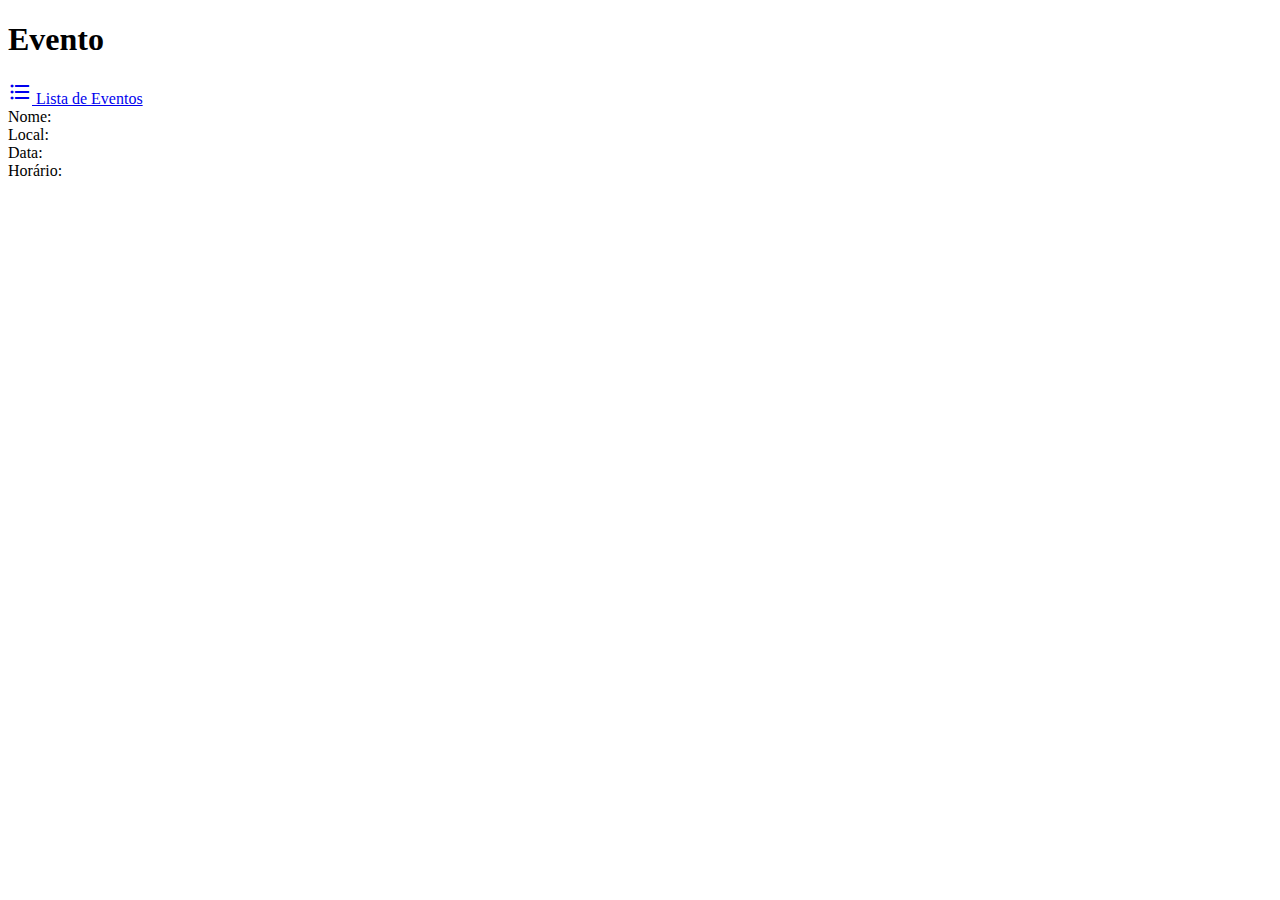
==== src/main/resources/templates/evento/detalhesEvento.html @ deb06f93 "Aula 08" ====
<!DOCTYPE html>
<html xmlns:th="http://thymeleaf.org"
      xmlns:layout="http://www.ultraq.net.nz/thymeleaf/layout">
<head>
    <title>Lista - SpringEventos</title>
    <meta charset="UTF-8">
    <meta name="viewport" content="width=device-width, initial-scale=1.0">
    <link href="https://fonts.googleapis.com/icon?family=Material+Icons" rel="stylesheet"/>
    <link type="text/css" rel="stylesheet" th:href="@{/styles/materialize/css/materialize.min.css}"
          media="screen,projection"/>
</head>
<body>
<div class="container">

    <div class="header">
        <h1>Evento</h1>
        <a href="/eventos" class="waves-effect waves-light btn">
            <i class="material-icons left">format_list_bulleted</i>
            Lista de Eventos
        </a>
    </div>

    <div class="wrapper margin-top">
        <div class="row">
            <div>
                <span>Nome: </span>
                <span th:text="${evento.nome}"></span>
            </div>
            <div>
                <span>Local: </span>
                <span th:text="${evento.local}"></span>
            </div>
            <div>
                <span>Data: </span>
                <span th:text="${evento.data}"></span>
            </div>
            <div>
                <span>Horário: </span>
                <span th:text="${evento.horario}"></span>
            </div>
        </div>
    </div>

</div>

<script type="text/javascript" th:src="@{/styles/materialize/js/materialize.min.js}"></script>

</body>
</html>
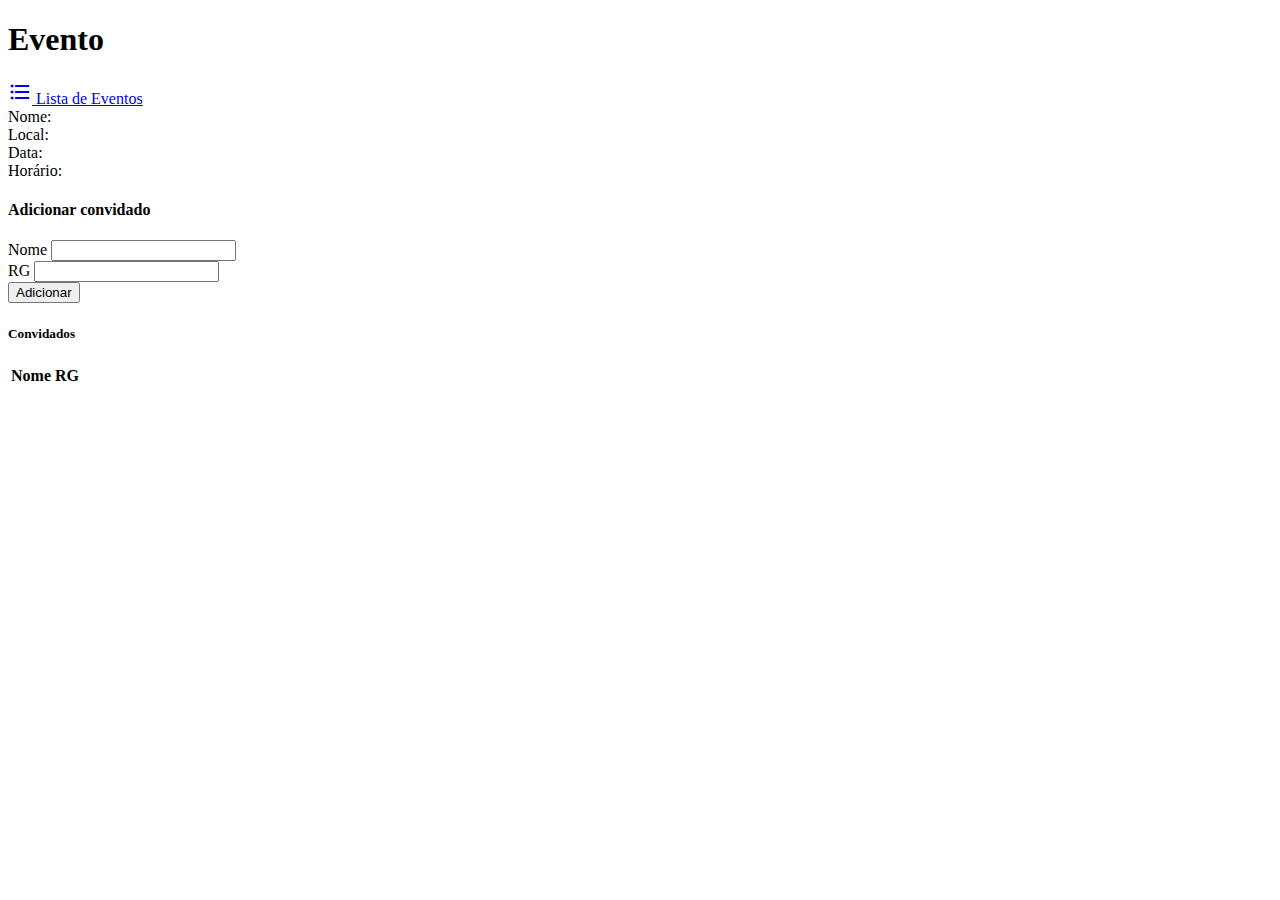
==== commit 09f5a982: "Aula 11" ====
--- a/src/main/resources/templates/evento/detalhesEvento.html
+++ b/src/main/resources/templates/evento/detalhesEvento.html
@@ -20,7 +20,7 @@
         </a>
     </div>
 
-    <div class="wrapper margin-top">
+    <div class="wrapper">
         <div class="row">
             <div>
                 <span>Nome: </span>
@@ -41,6 +41,45 @@
         </div>
     </div>
 
+    <div class="form">
+        <h4>Adicionar convidado</h4>
+        <form method="post">
+            <div class="input-field">
+                <label for="nome">Nome</label>
+                <input type="text" name="nome"/>
+            </div>
+            <div class="input-field">
+                <label for="rg">RG</label>
+                <input type="text" name="rg"/>
+            </div>
+            <div class="buttons">
+                <button type="submit" class="waves-effect waves-light btn">
+                    Adicionar
+                </button>
+            </div>
+        </form>
+    </div>
+
+    <div class="wrapper">
+        <h5>Convidados</h5>
+        <table>
+            <tr>
+                <th>Nome</th>
+                <th>RG</th>
+            </tr>
+            <tr class="list" th:each="convidado: ${convidados}">
+                <!--            <div class="row">-->
+                <td class="col s6">
+                    <span th:text="${convidado.nome}"/>
+                </td>
+                <td class="col s6">
+                    <span th:text="${convidado.rg}"/>
+                </td>
+                <!--            </div>-->
+            </tr>
+        </table>
+    </div>
+
 </div>
 
 <script type="text/javascript" th:src="@{/styles/materialize/js/materialize.min.js}"></script>
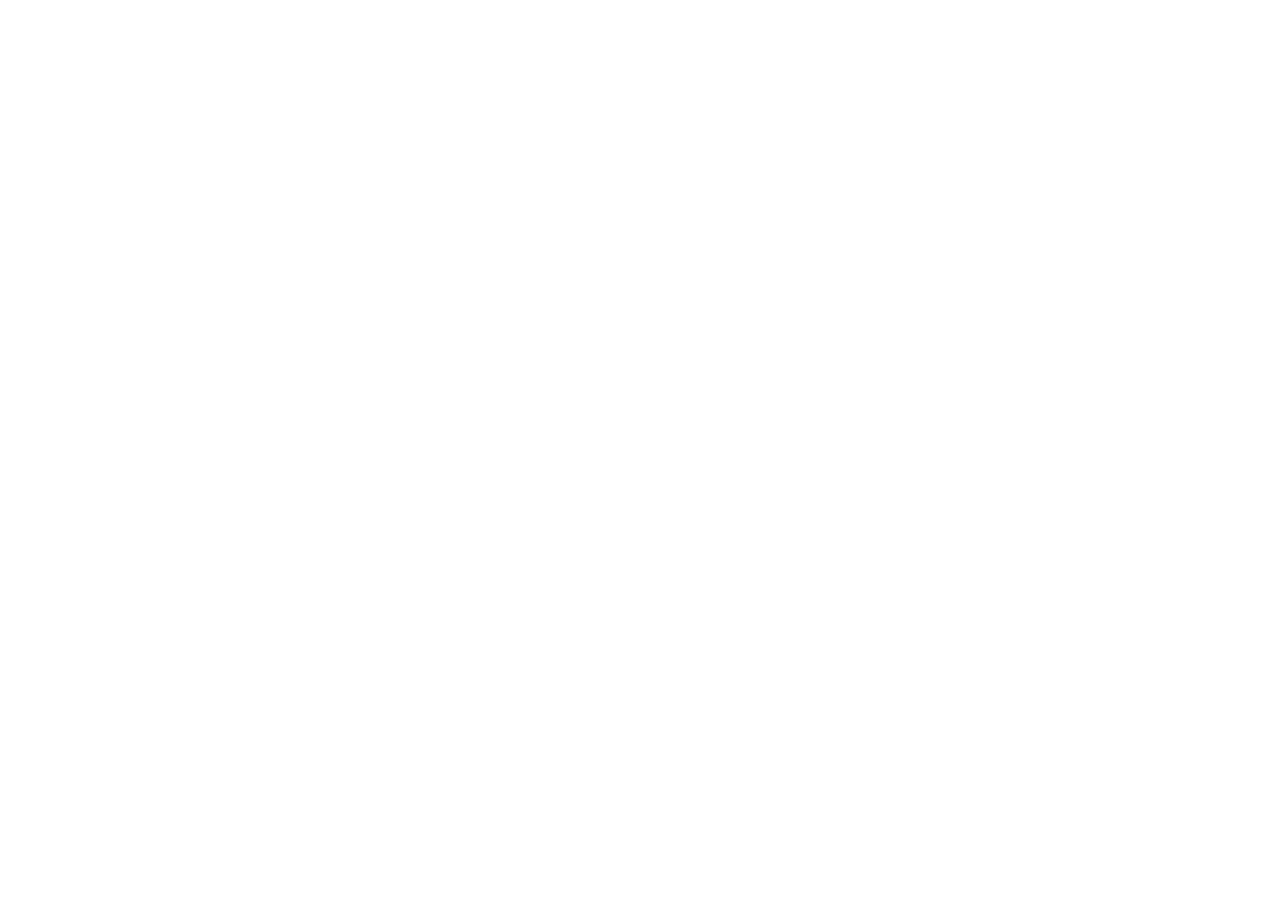
==== commit ab0ca72a: "Aula 14" ====
--- a/src/main/resources/templates/evento/detalhesEvento.html
+++ b/src/main/resources/templates/evento/detalhesEvento.html
@@ -2,82 +2,103 @@
 <html xmlns:th="http://thymeleaf.org"
       xmlns:layout="http://www.ultraq.net.nz/thymeleaf/layout">
 <head>
-    <title>Lista - SpringEventos</title>
+    <title th:text="${evento.nome}"/>
     <meta charset="UTF-8">
     <meta name="viewport" content="width=device-width, initial-scale=1.0">
     <link href="https://fonts.googleapis.com/icon?family=Material+Icons" rel="stylesheet"/>
     <link type="text/css" rel="stylesheet" th:href="@{/styles/materialize/css/materialize.min.css}"
           media="screen,projection"/>
+    <link rel="stylesheet" th:href="@{/styles/styles.css}">
 </head>
 <body>
+
+<header>
+    <nav>
+        <div class="nav-wrapper">
+            <a href="#" class="brand-logo">Evento</a>
+            <ul id="nav-mobile" class="right hide-on-med-and-down">
+                <li>
+                    <a href="/eventos" class="waves-effect waves-light btn">
+                        <i class="material-icons left">format_list_bulleted</i>
+                        Lista de Eventos
+                    </a>
+                </li>
+            </ul>
+        </div>
+    </nav>
+</header>
+
 <div class="container">
-
-    <div class="header">
-        <h1>Evento</h1>
-        <a href="/eventos" class="waves-effect waves-light btn">
-            <i class="material-icons left">format_list_bulleted</i>
-            Lista de Eventos
-        </a>
-    </div>
-
-    <div class="wrapper">
-        <div class="row">
-            <div>
-                <span>Nome: </span>
-                <span th:text="${evento.nome}"></span>
-            </div>
-            <div>
-                <span>Local: </span>
-                <span th:text="${evento.local}"></span>
-            </div>
-            <div>
-                <span>Data: </span>
-                <span th:text="${evento.data}"></span>
-            </div>
-            <div>
-                <span>Horário: </span>
-                <span th:text="${evento.horario}"></span>
-            </div>
+    <div class="section">
+        <div class="section evt-details">
+            <span>Nome:</span>
+            <span th:text="${evento.nome}"/>
+        </div>
+        <div class="divider"></div>
+        <div class="section evt-details">
+            <span>Local:</span>
+            <span th:text="${evento.local}"/>
+        </div>
+        <div class="divider"></div>
+        <div class="section evt-details">
+            <span>Data:</span>
+            <span th:text="${evento.data}"/>
+        </div>
+        <div class="divider"></div>
+        <div class="section evt-details">
+            <span>Horário:</span>
+            <span th:text="${evento.horario}"/>
         </div>
     </div>
 
-    <div class="form">
-        <h4>Adicionar convidado</h4>
-        <form method="post">
-            <div class="input-field">
-                <label for="nome">Nome</label>
-                <input type="text" name="nome"/>
-            </div>
-            <div class="input-field">
-                <label for="rg">RG</label>
-                <input type="text" name="rg"/>
-            </div>
-            <div class="buttons">
-                <button type="submit" class="waves-effect waves-light btn">
-                    Adicionar
-                </button>
-            </div>
-        </form>
+    <div class="section">
+        <div class="form">
+            <h4>Adicionar convidado</h4>
+            <form method="post">
+                <div class="input-field">
+                    <label for="nome">Nome</label>
+                    <input type="text" name="nome"/>
+                </div>
+                <div class="input-field">
+                    <label for="rg">RG</label>
+                    <input type="text" name="rg"/>
+                </div>
+                <div class="buttons">
+                    <button type="submit" class="waves-effect waves-light btn">
+                        Adicionar
+                    </button>
+                </div>
+            </form>
+            <th:block th:include="mensagemValidacao"/>
+        </div>
     </div>
 
-    <div class="wrapper">
-        <h5>Convidados</h5>
-        <table>
-            <tr>
-                <th>Nome</th>
-                <th>RG</th>
-            </tr>
-            <tr class="list" th:each="convidado: ${convidados}">
-                <!--            <div class="row">-->
-                <td class="col s6">
-                    <span th:text="${convidado.nome}"/>
-                </td>
-                <td class="col s6">
-                    <span th:text="${convidado.rg}"/>
-                </td>
-                <!--            </div>-->
-            </tr>
-        </table>
+    <div class="section">
+        <div class="section">
+            <h5>Convidados</h5>
+            <table>
+                <tr>
+                    <th>Nome</th>
+                    <th>RG</th>
+                    <th>Ações</th>
+                </tr>
+                <tr th:each="convidado: ${convidados}">
+                    <td class="col s6">
+                        <span th:text="${convidado.nome}"/>
+                    </td>
+                    <td class="col s6">
+                        <span th:text="${convidado.rg}"/>
+                    </td>
+                    <td>
+                        <a th:href="${(#mvc.url('EC#deletarConvidado').arg(0, convidado.codigo)).build()}"
+                           class="waves-effect waves-light btn-small"
+                        >
+                            <i class="material-icons">delete_outline</i>
+                        </a>
+                    </td>
+                </tr>
+            </table>
+        </div>
     </div>
 
 </div>
